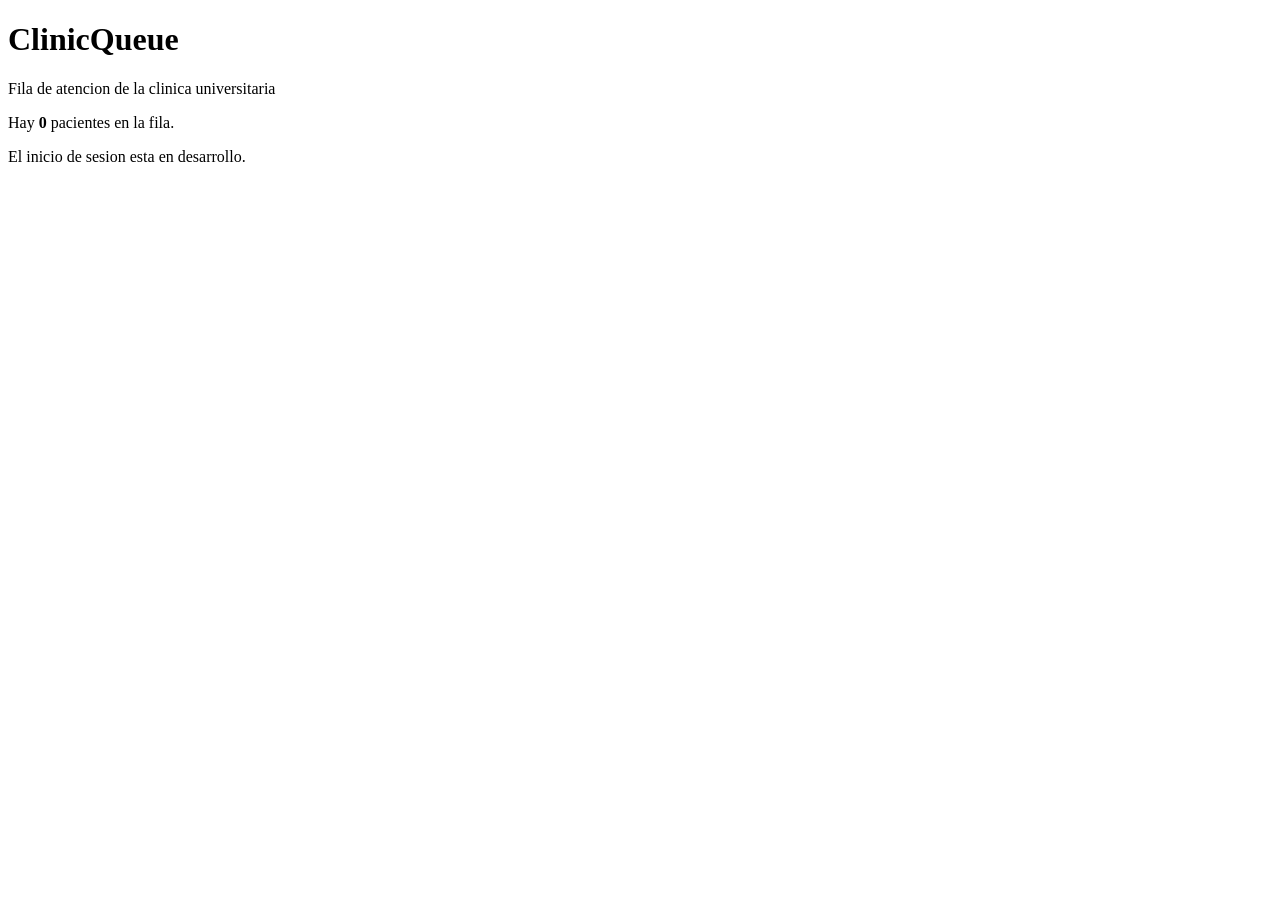
==== src/main/resources/templates/index.html @ 4e560dfe "chore: ClinicQueue baseline (fila de la clinica, sin login) Co-Authored-By: Claude Opus 5.5 <noreply" ====
<!DOCTYPE html>
<html xmlns:th="http://www.thymeleaf.org" lang="es">
<head><meta charset="UTF-8"><title>ClinicQueue</title><link rel="stylesheet" th:href="@{/style.css}"></head>
<body>
<header>
    <h1>ClinicQueue</h1>
    <p>Fila de atencion de la clinica universitaria</p>
</header>
<main>
    <p>Hay <strong th:text="${size}">0</strong> pacientes en la fila.</p>
    <p class="meta">El inicio de sesion esta en desarrollo.</p>
</main>
</body>
</html>
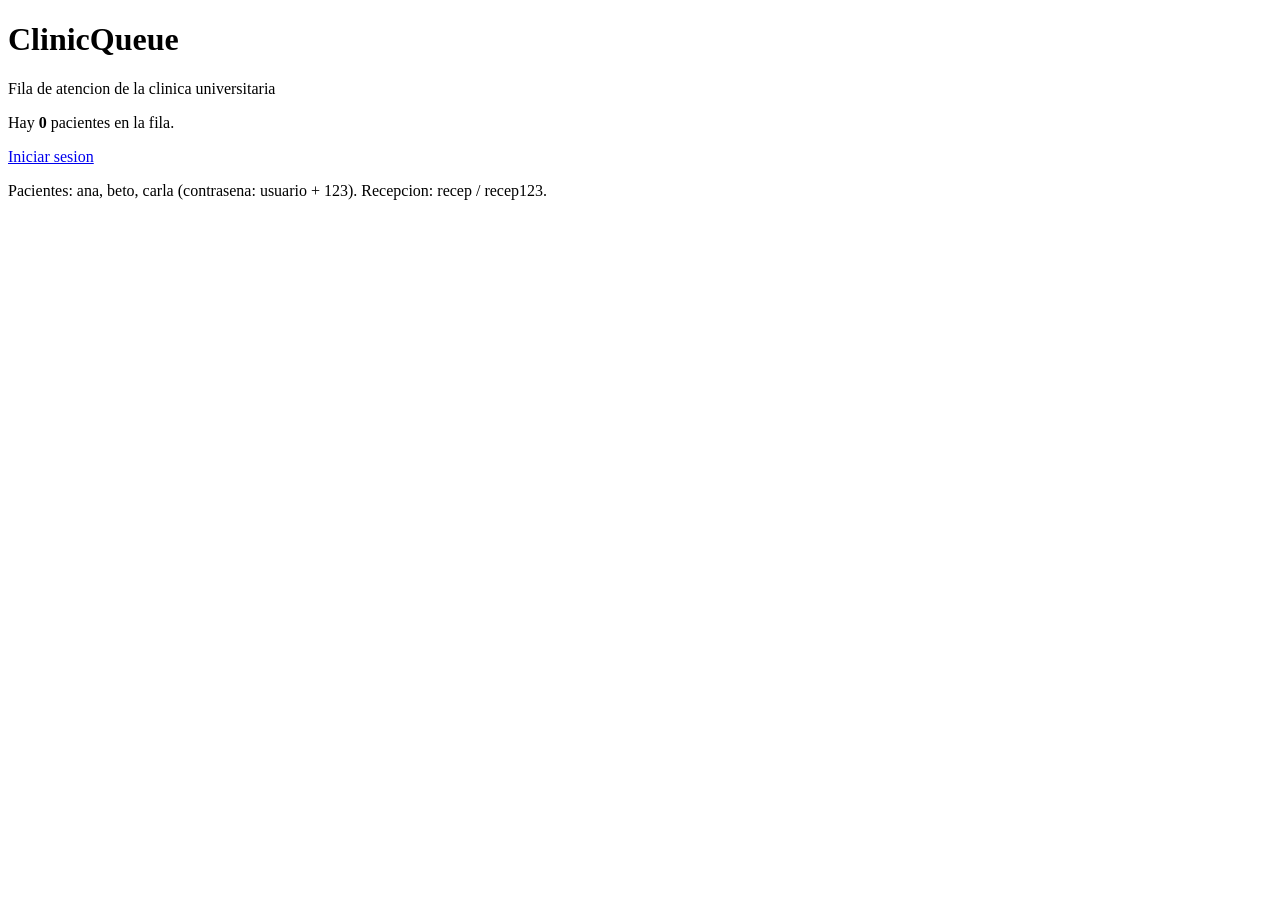
==== commit 048fa792: "feat: login con JWT y cookie de sesion Agrega inicio de sesion con JSON Web Token (HS256) hecho a ma" ====
--- a/src/main/resources/templates/index.html
+++ b/src/main/resources/templates/index.html
@@ -8,7 +8,9 @@
 </header>
 <main>
     <p>Hay <strong th:text="${size}">0</strong> pacientes en la fila.</p>
-    <p class="meta">El inicio de sesion esta en desarrollo.</p>
+    <p><a class="btn" href="/login">Iniciar sesion</a></p>
+    <p class="meta">Pacientes: ana, beto, carla (contrasena: usuario + 123).
+       Recepcion: recep / recep123.</p>
 </main>
 </body>
 </html>
